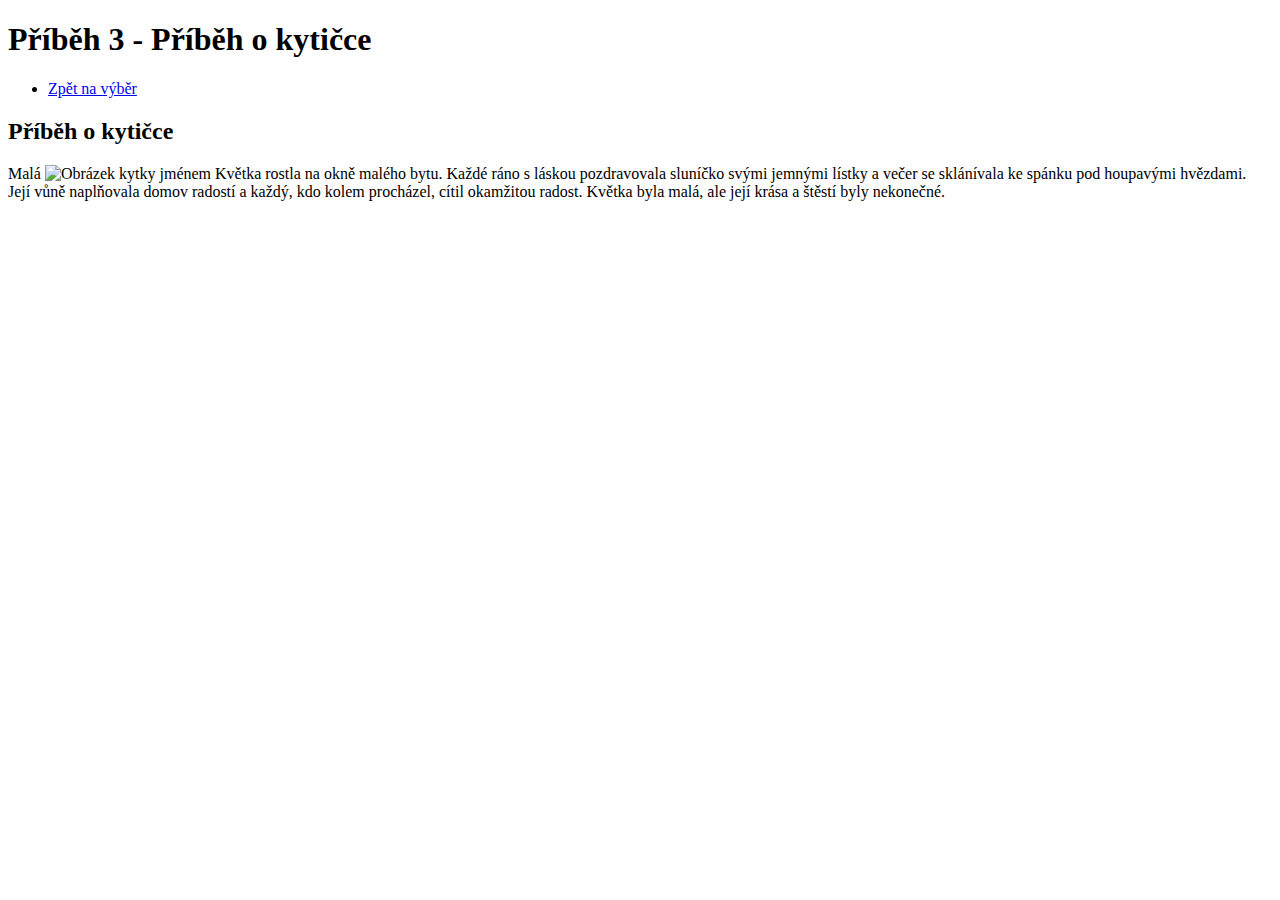
==== kytka.html @ d156296d "Add files via upload" ====
<!DOCTYPE html>
<html lang="en">
<head>
    <meta charset="UTF-8">
    <meta name="viewport" content="width=device-width, initial-scale=1.0">
    <title>Dětský Text - Stránka 1</title>
    <link rel="stylesheet" href="styles.css">
</head>
<body>
    <header>
        <h1>Příběh 3 - Příběh o kytičce</h1>
        <nav>
            <ul>
                <li><a href="./">Zpět na výběr</a></li>
            </ul>
        </nav>
    </header>

    <section>
        <h2>Příběh o kytičce</h2>
        <p>
        Malá <img src="https://obrazky.superia.cz/nahled-velky/smejici_se_kytka.png" width="5%" height="5%" alt="Obrázek kytky"> jménem Květka rostla na okně malého bytu. Každé ráno s láskou pozdravovala sluníčko svými jemnými lístky a večer se sklánívala ke spánku pod houpavými hvězdami. 
            Její vůně naplňovala domov radostí a každý, kdo kolem procházel, cítil okamžitou radost. Květka byla malá, ale její krása a štěstí byly nekonečné.</p>
        
    </section>
</body>
</html>
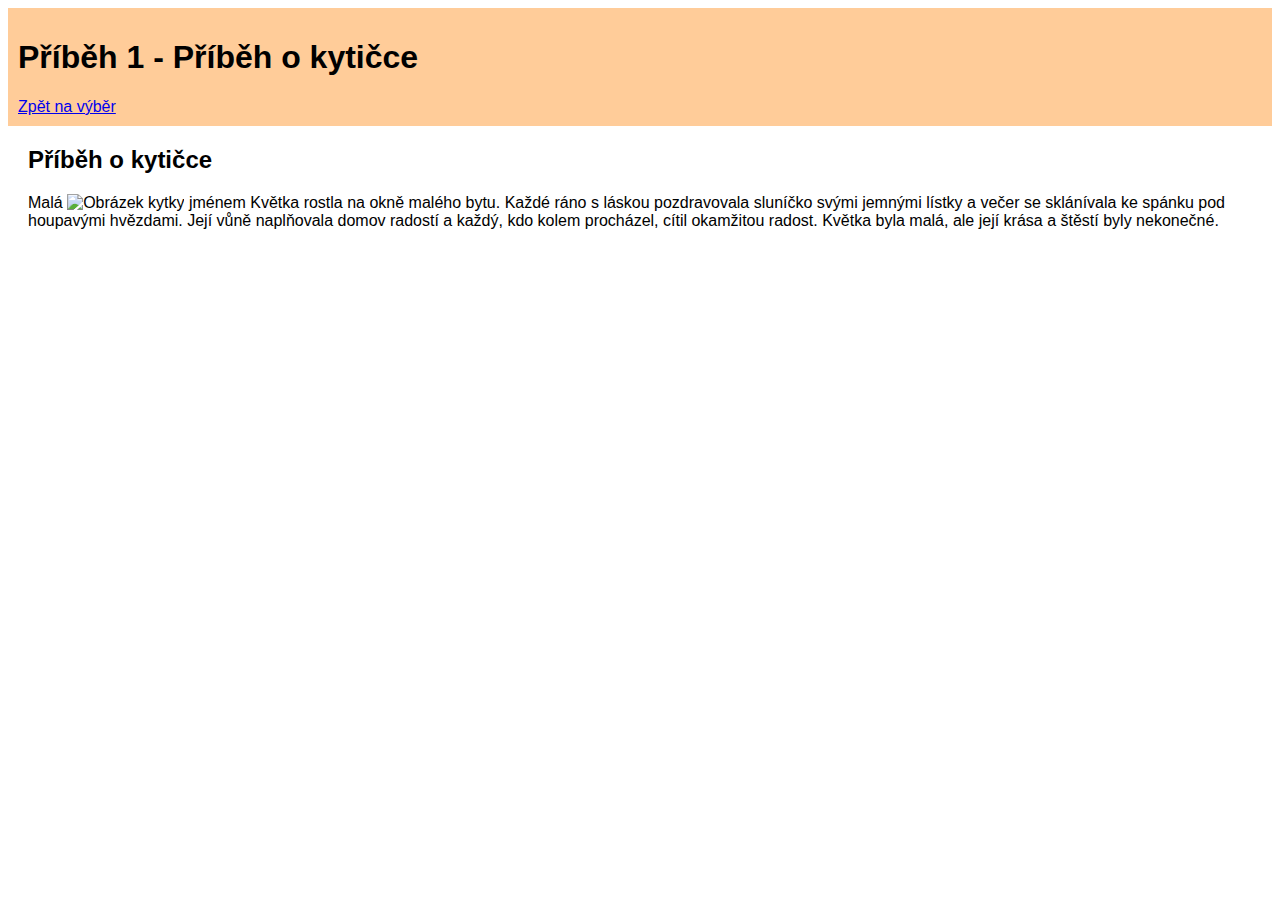
==== commit 64acc943: "Add files via upload" ====
--- a/kytka.html
+++ b/kytka.html
@@ -3,12 +3,12 @@
 <head>
     <meta charset="UTF-8">
     <meta name="viewport" content="width=device-width, initial-scale=1.0">
-    <title>Dětský Text - Stránka 1</title>
+    <title>Dětské mini příběhy - Příběh 1</title>
     <link rel="stylesheet" href="styles.css">
 </head>
 <body>
     <header>
-        <h1>Příběh 3 - Příběh o kytičce</h1>
+        <h1>Příběh 1 - Příběh o kytičce</h1>
         <nav>
             <ul>
                 <li><a href="./">Zpět na výběr</a></li>
--- a/styles.css
+++ b/styles.css
@@ -0,0 +1,29 @@
+body {
+    font-family: 'Comic Sans MS', cursive, sans-serif;
+}
+
+header {
+    background-color: #ffcc99;
+    padding: 10px;
+}
+
+nav ul {
+    list-style-type: none;
+    margin: 0;
+    padding: 0;
+}
+
+nav ul li {
+    display: inline;
+    margin-right: 10px;
+}
+
+section {
+    margin: 20px;
+}
+
+footer {
+    text-align: center;
+    padding: 10px;
+    background-color: #ffcc99;
+}
